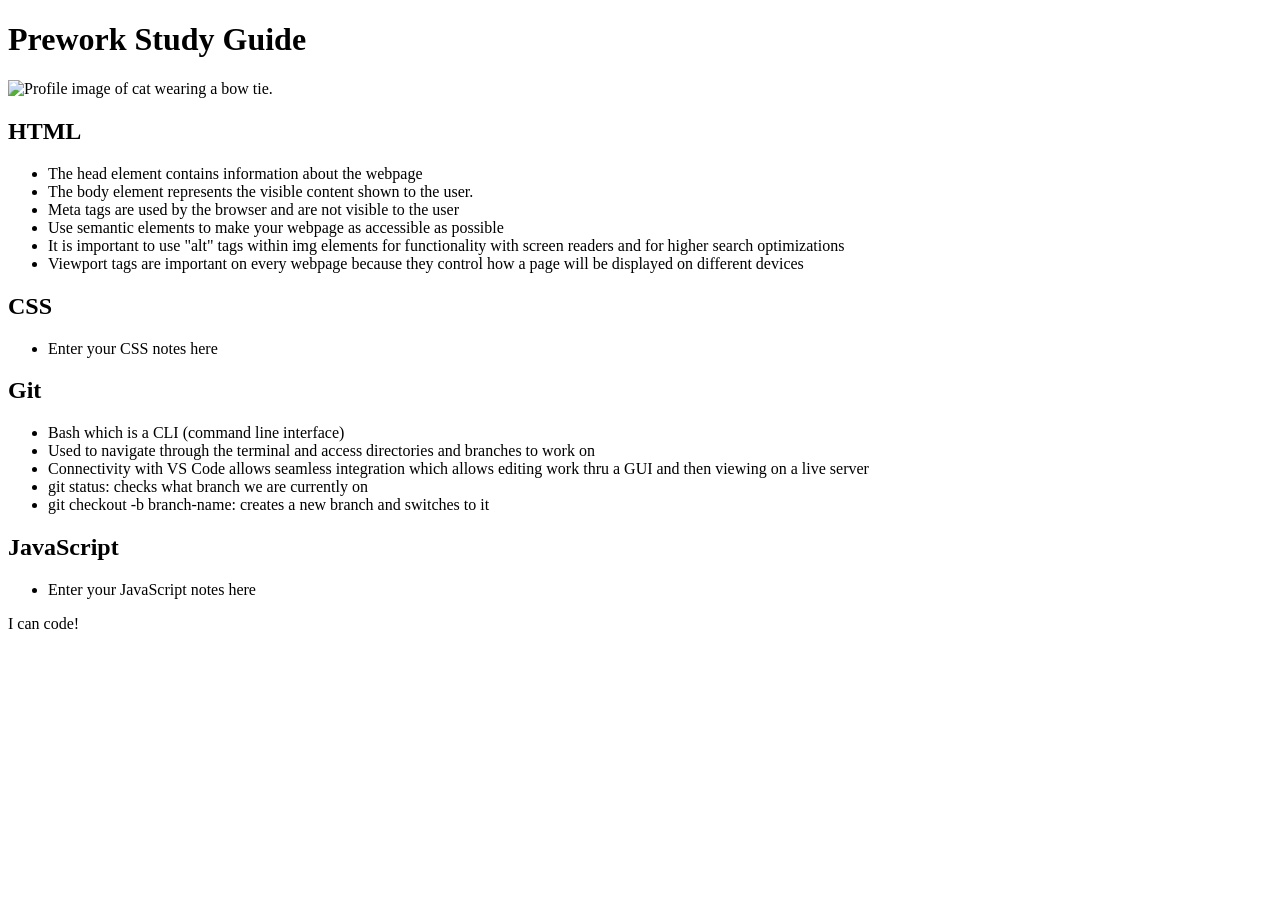
==== index.html @ f13ab634 "added code to HTML file" ====
<!DOCTYPE html>
<html lang="en">
  <head>
    <meta charset="UTF-8" />
    <meta http-equiv="X-UA-Compatible" content="IE=edge" />
    <meta name="viewport" content="width=device-width, initial-scale=1.0" />
    <title>Prework Study Guide</title>
  </head>
  <body>
    <header id="top">
      <h1>Prework Study Guide</h1>
      <img src="./assets/bowtie-cat.png" alt="Profile image of cat wearing a bow tie."/>
    </header>
    <main>

     <section class="card" id="html-section">
      <h2>HTML</h2>
      <ul>
        <li>The head element contains information about the webpage</li>
        <li>The body element represents the visible content shown to the user.</li>
        <li>Meta tags are used by the browser and are not visible to the user</li>
        <li>Use semantic elements to make your webpage as accessible as possible</li>
        <li>It is important to use "alt" tags within img elements for functionality with screen readers and for higher search optimizations</li>
        <li>Viewport tags are important on every webpage because they control how a page will be displayed on different devices</li>   
      </ul>
     </section>
     
     <section class="card" id="css-section">
      <h2>CSS</h2>
      <ul>       
        <li>Enter your CSS notes here</li>      
      </ul>
     </section>
     
     <section class="card" id="git-section">    
      <h2>Git</h2>     
      <ul>      
        <li>Bash which is a CLI (command line interface)</li>
        <li>Used to navigate through the terminal and access directories and branches to work on</li>
        <li>Connectivity with VS Code allows seamless integration which allows editing work thru a GUI and then viewing on a live server</li>
        <li>git status: checks what branch we are currently on</li>
        <li>git checkout -b branch-name: creates a new branch and switches to it</li>
      </ul>
     </section>
     
     <section class="card" id="javascript-section">    
      <h2>JavaScript</h2>    
      <ul>       
        <li>Enter your JavaScript notes here</li>      
      </ul>
     </section>

    </main>

    <footer>
      <p>I can code!</p>
    </footer>
  </body>
</html>
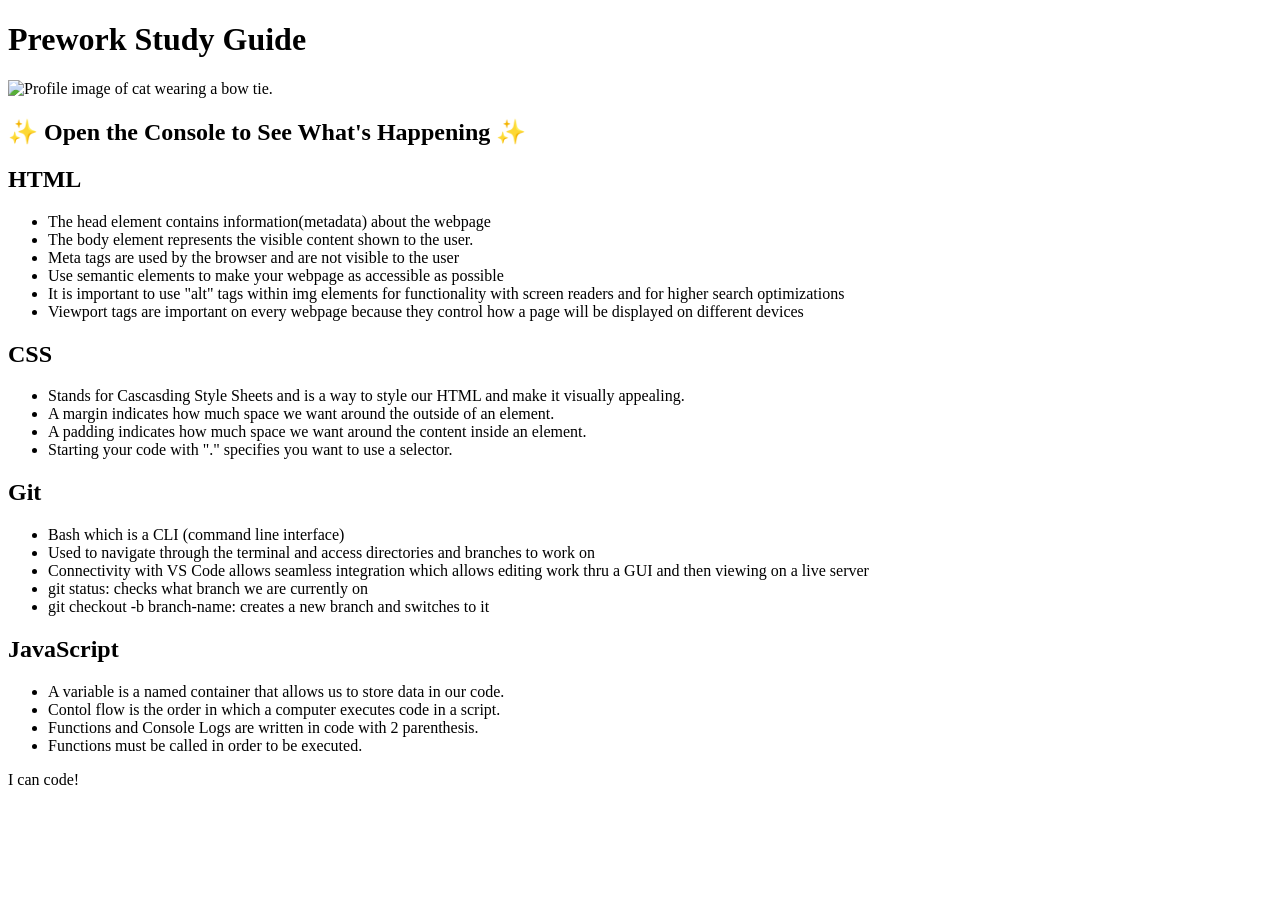
==== commit 608edf31: "Update index.html Updated index file from other index which was being worked on." ====
--- a/index.html
+++ b/index.html
@@ -4,19 +4,21 @@
     <meta charset="UTF-8" />
     <meta http-equiv="X-UA-Compatible" content="IE=edge" />
     <meta name="viewport" content="width=device-width, initial-scale=1.0" />
+    <link rel="stylesheet" href="./assets/style.css">
     <title>Prework Study Guide</title>
   </head>
   <body>
     <header id="top">
       <h1>Prework Study Guide</h1>
       <img src="./assets/bowtie-cat.png" alt="Profile image of cat wearing a bow tie."/>
+      <h2>✨ Open the Console to See What's Happening ✨</h2>
     </header>
     <main>
 
      <section class="card" id="html-section">
       <h2>HTML</h2>
       <ul>
-        <li>The head element contains information about the webpage</li>
+        <li>The head element contains information(metadata) about the webpage</li>
         <li>The body element represents the visible content shown to the user.</li>
         <li>Meta tags are used by the browser and are not visible to the user</li>
         <li>Use semantic elements to make your webpage as accessible as possible</li>
@@ -28,7 +30,10 @@
      <section class="card" id="css-section">
       <h2>CSS</h2>
       <ul>       
-        <li>Enter your CSS notes here</li>      
+        <li>Stands for Cascasding Style Sheets and is a way to style our HTML and make it visually appealing.</li>
+        <li>A margin indicates how much space we want around the outside of an element.</li>
+        <li>A padding indicates how much space we want around the content inside an element.</li>
+        <li>Starting your code with "." specifies you want to use a selector.</li>      
       </ul>
      </section>
      
@@ -46,7 +51,10 @@
      <section class="card" id="javascript-section">    
       <h2>JavaScript</h2>    
       <ul>       
-        <li>Enter your JavaScript notes here</li>      
+        <li>A variable is a named container that allows us to store data in our code.</li> 
+        <li>Contol flow is the order in which a computer executes code in a script.</li>
+        <li>Functions and Console Logs are written in code with 2 parenthesis.</li> 
+        <li>Functions must be called in order to be executed.</li>    
       </ul>
      </section>
 
@@ -55,5 +63,7 @@
     <footer>
       <p>I can code!</p>
     </footer>
+
+    <script src="./assets/script.js"></script>
   </body>
 </html>
